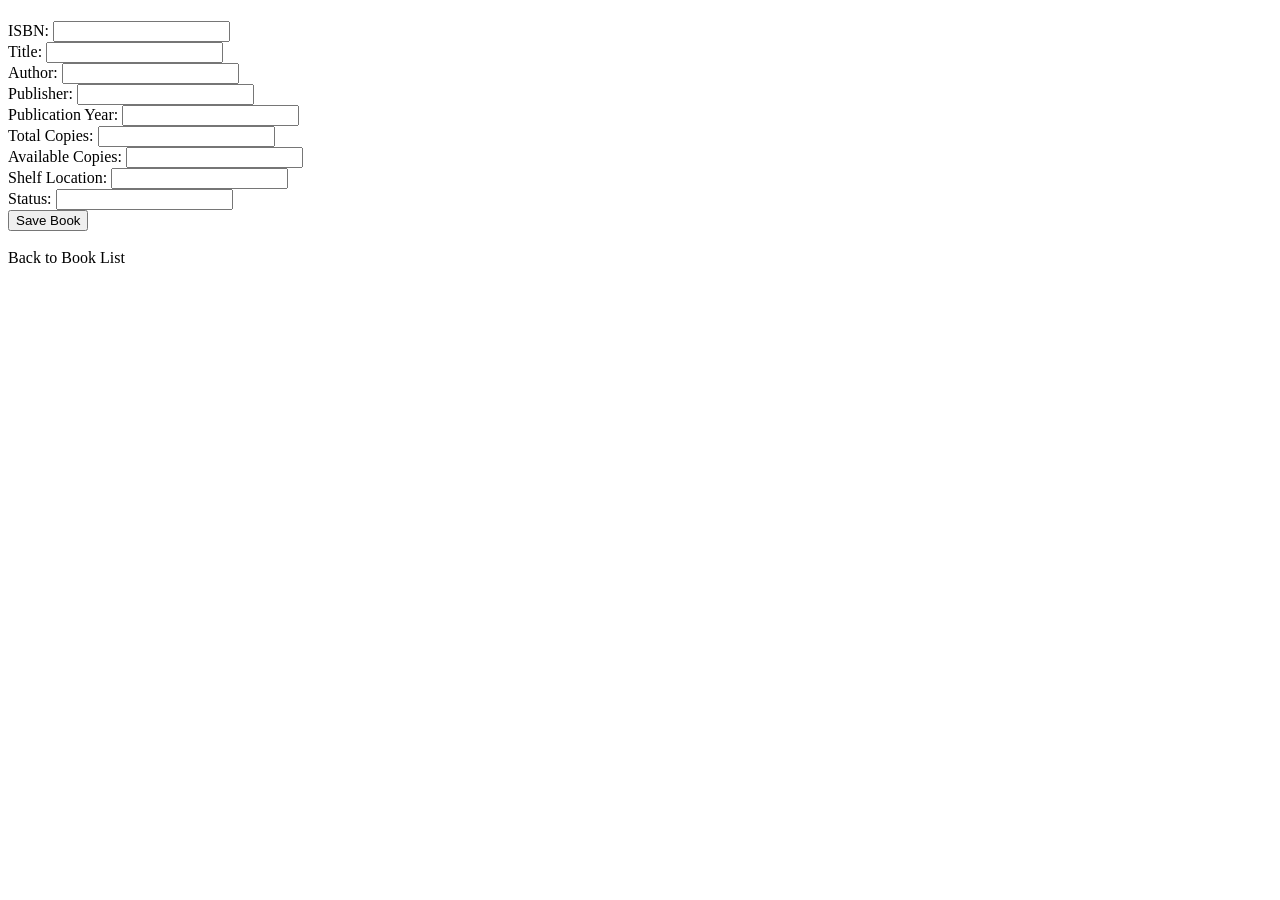
==== libraryManagement/src/main/resources/templates/books/add.html @ da08cba6 "Implemented Book and Client CRUD with Spring Boot and Thymeleaf" ====
<!DOCTYPE html>
<html xmlns:th="http://www.thymeleaf.org">
<head>
    <title>Add Book</title>
    <meta charset="UTF-8">
</head>
<body>

<h1 th:text="${book.id == null} ? 'Add New Book' : 'Edit Book'"></h1>

<form th:action="@{/books/save}" th:object="${book}" method="post">

    <!-- Hidden field used when editing an existing book -->
    <input type="hidden" th:field="*{id}"/>

    <div>
        <label>ISBN:</label>
        <input type="text" th:field="*{isbn}" required>
    </div>

    <div>
        <label>Title:</label>
        <input type="text" th:field="*{title}" required>
    </div>

    <div>
        <label>Author:</label>
        <input type="text" th:field="*{author}" required>
    </div>

    <div>
        <label>Publisher:</label>
        <input type="text" th:field="*{publisher}">
    </div>

    <div>
        <label>Publication Year:</label>
        <input type="number" th:field="*{publicationYear}">
    </div>

    <div>
        <label>Total Copies:</label>
        <input type="number" th:field="*{totalCopies}" required>
    </div>

    <div>
        <label>Available Copies:</label>
        <input type="number" th:field="*{availableCopies}" required>
    </div>

    <div>
        <label>Shelf Location:</label>
        <input type="text" th:field="*{shelfLocation}">
    </div>

    <div>
        <label>Status:</label>
        <input type="text" th:field="*{status}">
    </div>

    <div>
        <button type="submit">Save Book</button>
    </div>

</form>

<br>
<a th:href="@{/books}">Back to Book List</a>

</body>
</html>
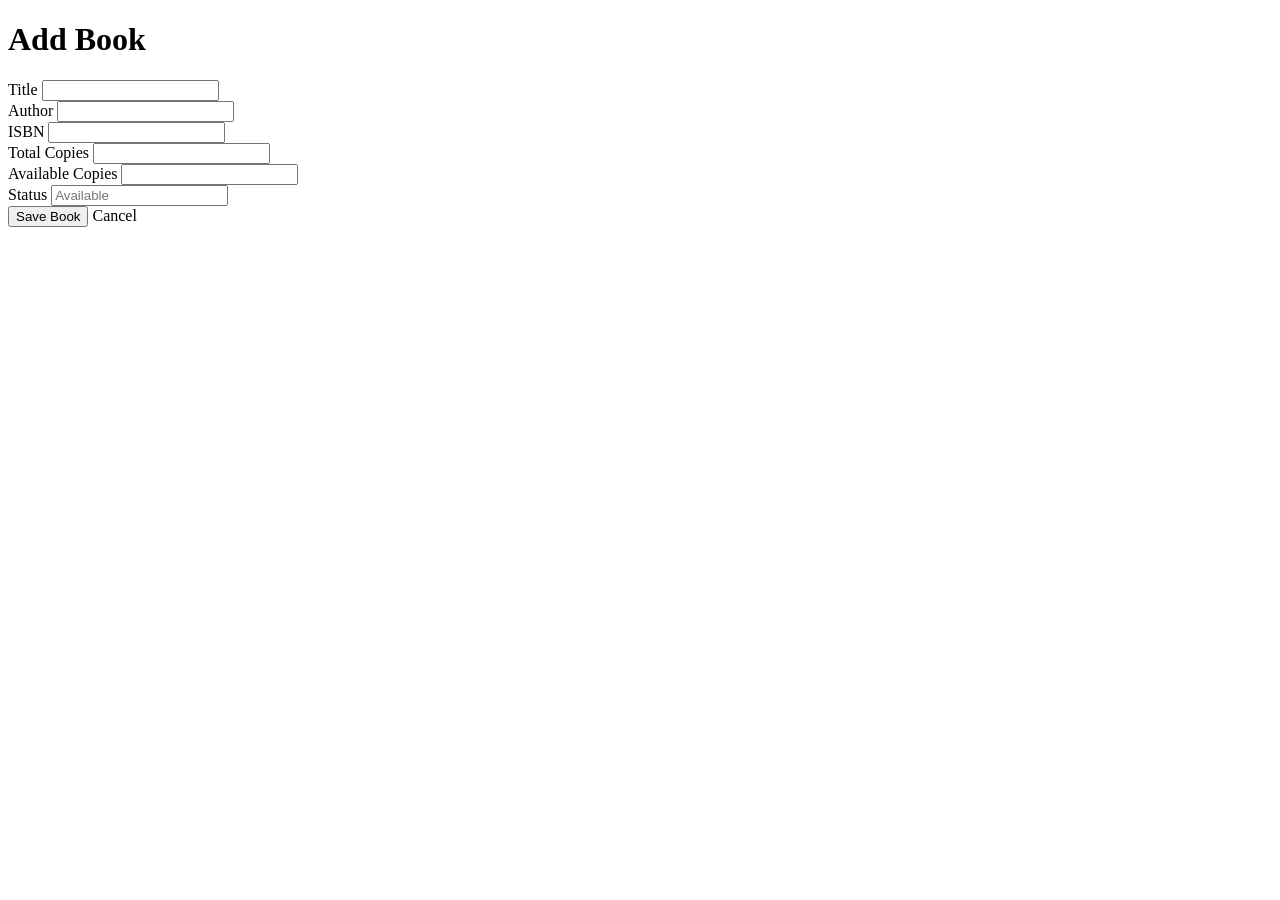
==== commit 55f70991: "Final version" ====
--- a/libraryManagement/src/main/resources/templates/books/add.html
+++ b/libraryManagement/src/main/resources/templates/books/add.html
@@ -1,71 +1,57 @@
 <!DOCTYPE html>
 <html xmlns:th="http://www.thymeleaf.org">
 <head>
-    <title>Add Book</title>
+    <title>Add / Edit Book</title>
     <meta charset="UTF-8">
+    <link rel="stylesheet" th:href="@{/css/style.css}">
 </head>
 <body>
 
-<h1 th:text="${book.id == null} ? 'Add New Book' : 'Edit Book'"></h1>
+<div th:replace="fragments/header :: navbar"></div>
 
-<form th:action="@{/books/save}" th:object="${book}" method="post">
+<div class="container">
+    <h1 class="mb-20" th:text="${book.id == null} ? 'Add Book' : 'Edit Book'">Add Book</h1>
 
-    <!-- Hidden field used when editing an existing book -->
-    <input type="hidden" th:field="*{id}"/>
+    <div class="form-card">
+        <form th:action="@{/books/save}" th:object="${book}" method="post">
 
-    <div>
-        <label>ISBN:</label>
-        <input type="text" th:field="*{isbn}" required>
+            <input type="hidden" th:field="*{id}">
+
+            <div class="form-group">
+                <label for="title">Title</label>
+                <input class="form-control" type="text" id="title" th:field="*{title}" required>
+            </div>
+
+            <div class="form-group">
+                <label for="author">Author</label>
+                <input class="form-control" type="text" id="author" th:field="*{author}" required>
+            </div>
+
+            <div class="form-group">
+                <label for="isbn">ISBN</label>
+                <input class="form-control" type="text" id="isbn" th:field="*{isbn}">
+            </div>
+
+            <div class="form-group">
+                <label for="totalCopies">Total Copies</label>
+                <input class="form-control" type="number" id="totalCopies" th:field="*{totalCopies}" min="0" required>
+            </div>
+
+            <div class="form-group">
+                <label for="availableCopies">Available Copies</label>
+                <input class="form-control" type="number" id="availableCopies" th:field="*{availableCopies}" min="0" required>
+            </div>
+
+            <div class="form-group">
+                <label for="status">Status</label>
+                <input class="form-control" type="text" id="status" th:field="*{status}" placeholder="Available">
+            </div>
+
+            <button type="submit" class="btn">Save Book</button>
+            <a th:href="@{/books}" class="btn btn-secondary">Cancel</a>
+        </form>
     </div>
-
-    <div>
-        <label>Title:</label>
-        <input type="text" th:field="*{title}" required>
-    </div>
-
-    <div>
-        <label>Author:</label>
-        <input type="text" th:field="*{author}" required>
-    </div>
-
-    <div>
-        <label>Publisher:</label>
-        <input type="text" th:field="*{publisher}">
-    </div>
-
-    <div>
-        <label>Publication Year:</label>
-        <input type="number" th:field="*{publicationYear}">
-    </div>
-
-    <div>
-        <label>Total Copies:</label>
-        <input type="number" th:field="*{totalCopies}" required>
-    </div>
-
-    <div>
-        <label>Available Copies:</label>
-        <input type="number" th:field="*{availableCopies}" required>
-    </div>
-
-    <div>
-        <label>Shelf Location:</label>
-        <input type="text" th:field="*{shelfLocation}">
-    </div>
-
-    <div>
-        <label>Status:</label>
-        <input type="text" th:field="*{status}">
-    </div>
-
-    <div>
-        <button type="submit">Save Book</button>
-    </div>
-
-</form>
-
-<br>
-<a th:href="@{/books}">Back to Book List</a>
+</div>
 
 </body>
 </html>
